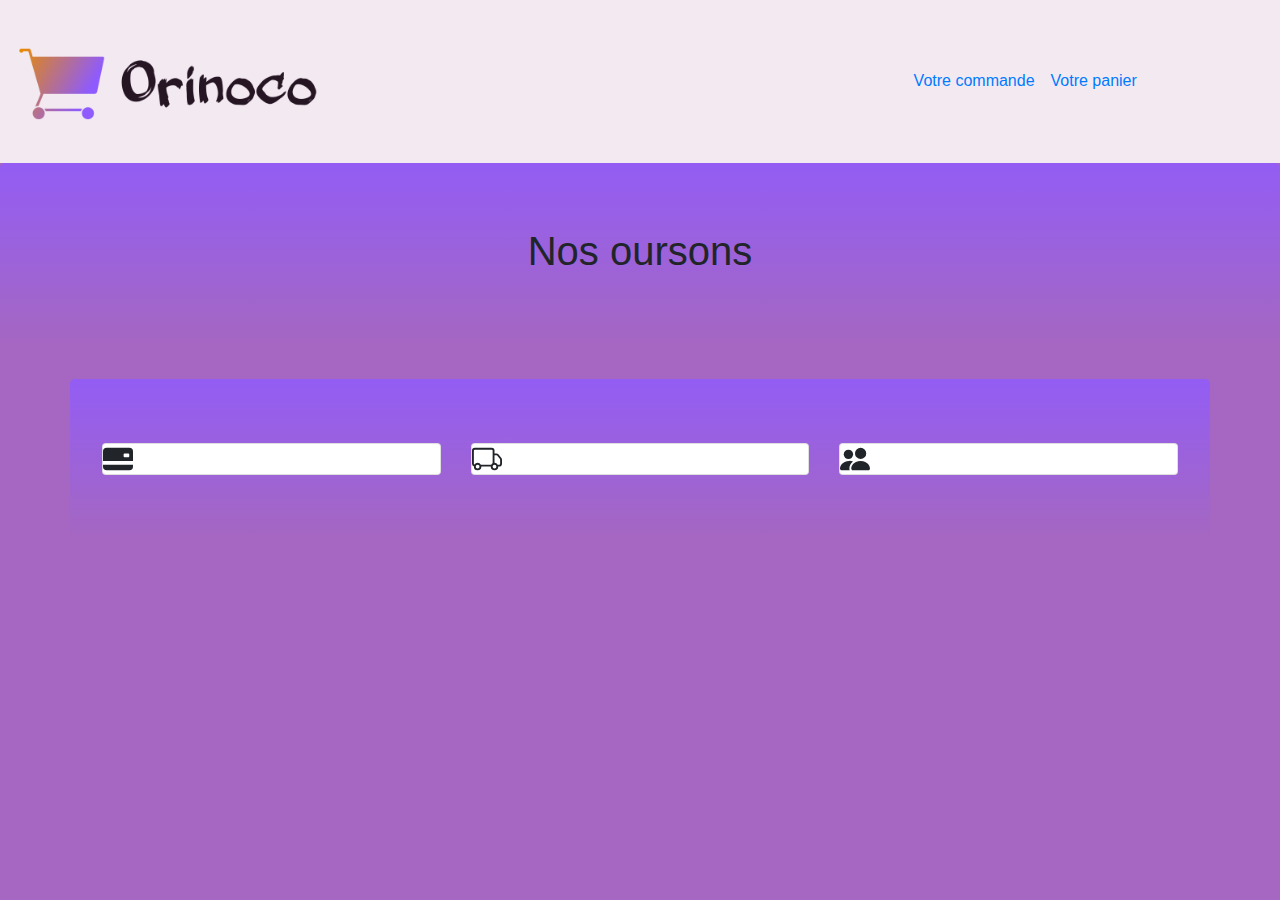
==== index.html @ bf418239 "utilisation d'un tableau pour le panier" ====
<!DOCTYPE html>
<html lang="fr">
<head>
    <meta charset="UTF-8"/>
    <meta http-equiv="X-UA-Compatible" content="IE=edge"/>
    <meta name="viewport" content="width=device-width, initial-scale=1.0"/>

    
    <link rel="stylesheet" href="https://stackpath.bootstrapcdn.com/bootstrap/4.5.2/css/bootstrap.min.css" integrity="sha384-JcKb8q3iqJ61gNV9KGb8thSsNjpSL0n8PARn9HuZOnIxN0hoP+VmmDGMN5t9UJ0Z" crossorigin="anonymous">
    <link rel="stylesheet" type="text/css" href="style.css"/>

    <title>Orinoco</title>
</head>
<body>
    
    <header>
        <nav class="navbar navbar-expand-md">
            <a class="navbar-brand" href="index.html"><img src="img/logo.png" alt="logo de Orinoco" id="logo"/></a>
            <button class="navbar-toggler" type="button" data-toggle="collapse" data-target="#navbarContent">
                <span class="navbar-toggler-icon"></span>
            </button>
            <div id="navbarContent" class="collapse navbar-collapse">
                <ul class="navbar-nav">
                    <li class="nav-item active">
                    <a class="nav-link" href="commande.html">Votre commande</a>
                    </li>
                    <li class="nav-item">
                    <a class="nav-link" href="panier.html">Votre panier</a>
                    </li>
                </ul>
            </div>
        </nav>
    </header>

    <main>
        <section>
            <div class="jumbotron">
                <h1>Nos oursons</h1>
            </div>
            <div class="container" id="container">
            </div>
        </section>
    </main>

    <footer class="container jumbotron">
        <div class="row">
            <div class="col-sm-4">
                <div class="card">
                    <svg class="card-img-left" xmlns="http://www.w3.org/2000/svg" width="30" height="30" fill="currentColor" class="bi bi-credit-card-2-back-fill" viewBox="0 0 16 16">
                        <path d="M0 4a2 2 0 0 1 2-2h12a2 2 0 0 1 2 2v5H0V4zm11.5 1a.5.5 0 0 0-.5.5v1a.5.5 0 0 0 .5.5h2a.5.5 0 0 0 .5-.5v-1a.5.5 0 0 0-.5-.5h-2zM0 11v1a2 2 0 0 0 2 2h12a2 2 0 0 0 2-2v-1H0z"/>
                    </svg>
                </div>
            </div>
            <div class="col-sm-4">
                <div class="card">
                    <svg class="card-img-left" xmlns="http://www.w3.org/2000/svg" width="30" height="30" fill="currentColor" class="bi bi-truck" viewBox="0 0 16 16">
                        <path d="M0 3.5A1.5 1.5 0 0 1 1.5 2h9A1.5 1.5 0 0 1 12 3.5V5h1.02a1.5 1.5 0 0 1 1.17.563l1.481 1.85a1.5 1.5 0 0 1 .329.938V10.5a1.5 1.5 0 0 1-1.5 1.5H14a2 2 0 1 1-4 0H5a2 2 0 1 1-3.998-.085A1.5 1.5 0 0 1 0 10.5v-7zm1.294 7.456A1.999 1.999 0 0 1 4.732 11h5.536a2.01 2.01 0 0 1 .732-.732V3.5a.5.5 0 0 0-.5-.5h-9a.5.5 0 0 0-.5.5v7a.5.5 0 0 0 .294.456zM12 10a2 2 0 0 1 1.732 1h.768a.5.5 0 0 0 .5-.5V8.35a.5.5 0 0 0-.11-.312l-1.48-1.85A.5.5 0 0 0 13.02 6H12v4zm-9 1a1 1 0 1 0 0 2 1 1 0 0 0 0-2zm9 0a1 1 0 1 0 0 2 1 1 0 0 0 0-2z"/>
                    </svg>
                </div>
            </div>
            <div class="col-sm-4">
                <div class="card">
                <svg class="card-img-left" xmlns="http://www.w3.org/2000/svg" width="30" height="30" fill="currentColor" class="bi bi-people-fill" viewBox="0 0 16 16">
                    <path d="M7 14s-1 0-1-1 1-4 5-4 5 3 5 4-1 1-1 1H7zm4-6a3 3 0 1 0 0-6 3 3 0 0 0 0 6z"/>
                    <path fill-rule="evenodd" d="M5.216 14A2.238 2.238 0 0 1 5 13c0-1.355.68-2.75 1.936-3.72A6.325 6.325 0 0 0 5 9c-4 0-5 3-5 4s1 1 1 1h4.216z"/>
                    <path d="M4.5 8a2.5 2.5 0 1 0 0-5 2.5 2.5 0 0 0 0 5z"/>
                  </svg>
                </div>
            </div>
        </div>
    </footer>

    <!-- JavaScript -->
    <script type="text/javascript" src="js/app.js"></script>
    <script type="text/javascript" src="js/accueil.js"></script>

    <!-- jQuery, Popper.js et Bootstrap JS -->
    <script src="https://code.jquery.com/jquery-3.4.1.slim.min.js" integrity="sha384-J6qa4849blE2+poT4WnyKhv5vZF5SrPo0iEjwBvKU7imGFAV0wwj1yYfoRSJoZ+n" crossorigin="anonymous"></script>
    <script src="https://cdn.jsdelivr.net/npm/popper.js@1.16.0/dist/umd/popper.min.js" integrity="sha384-Q6E9RHvbIyZFJoft+2mJbHaEWldlvI9IOYy5n3zV9zzTtmI3UksdQRVvoxMfooAo" crossorigin="anonymous"></script>
    <script src="https://stackpath.bootstrapcdn.com/bootstrap/4.4.1/js/bootstrap.min.js" integrity="sha384-wfSDF2E50Y2D1uUdj0O3uMBJnjuUD4Ih7YwaYd1iqfktj0Uod8GCExl3Og8ifwB6" crossorigin="anonymous"></script>
</body>
</html>
---- style.css ----
body{
    background-color: #a567c1;
}

header{
    background-color: #f3e9f1;
}

#logo{
    width: 35%;
}

.navbar-brand{
    width: 70%;
}

h1{
    text-align: center;
}

.navbar-toggler{
    background-color: blue;
}

.jumbotron{
    background: linear-gradient(to bottom, #935df4, #a567c1);
}

img{
    width: 400px;
}

.lignePanier-img{
    width: 100px;
}

@media screen and (min-width: 1200px) {
    .carteAccueil{
        height: 360px;
    }
}

@media screen and (min-width: 992px){
    .carteProduit{
        width: 600px;
        margin: auto;
    }
}

@media screen and (min-width: 992px) and (max-width: 1200px) {
    .carteAccueil{
        height: 330px;
    }
}

@media screen and (min-width: 768px) and (max-width: 991px) {
    .carteAccueil{
        height: 270px;
    }
}

.carteAccueil{
    background-color: #f3e9f1;
    color: #a567c1;
    border-radius: 15%;
    overflow: hidden;
}

.carteAccueil-img{
    height: 82%;
}

.carteAccueil-ref{
    display: flex;
    justify-content: space-around;
    text-decoration: none;
}

.carteProduit-ref{
    background-color: #f3e9f1;
}

.carteproduit-ref_colorPrix{
    display: flex;
    justify-content: space-between;
    margin-top: 20px;
}

.btn{
    display: block;
    margin: auto;
    margin-top: 15px;
    margin-bottom: 15px;
}
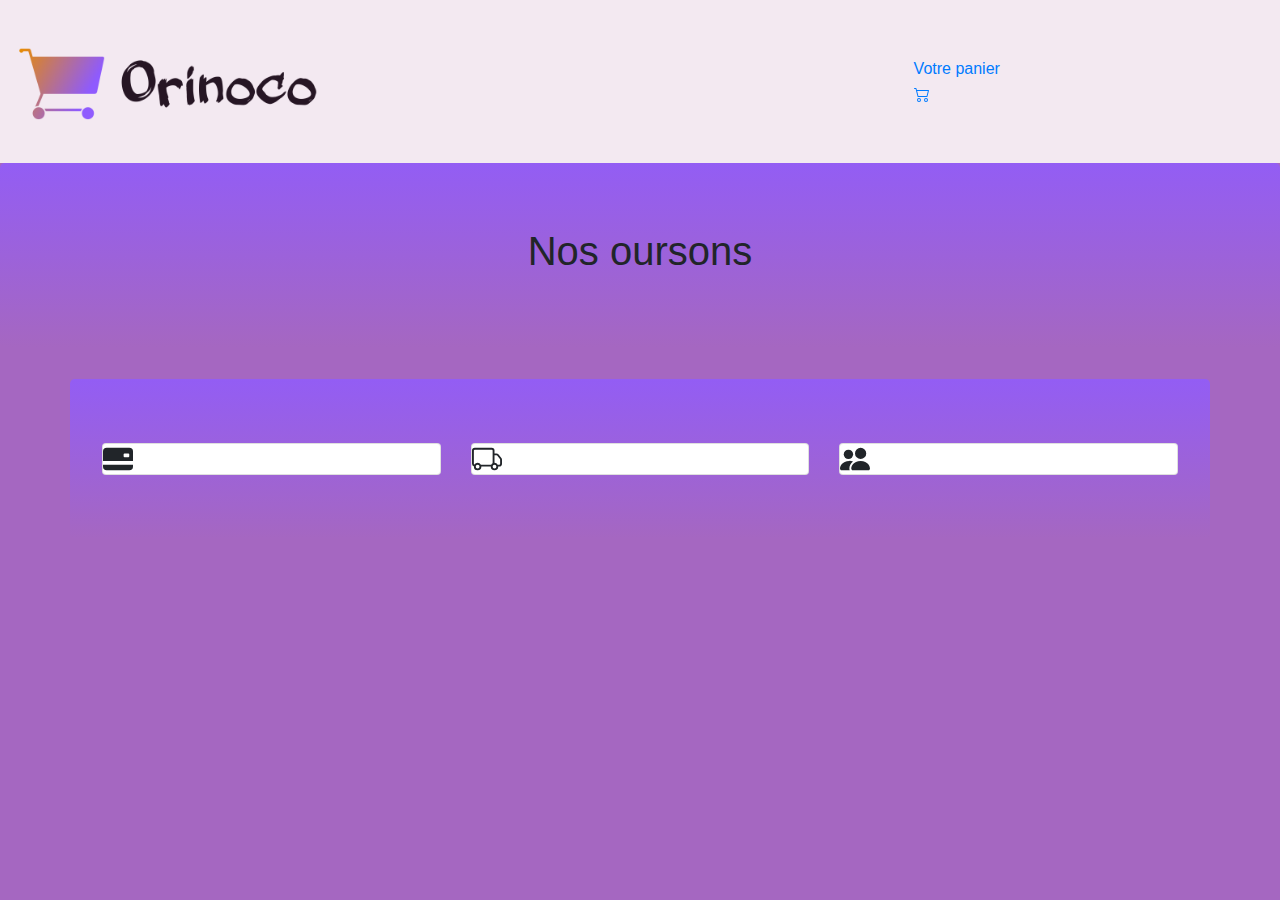
==== commit a36d69db: "Début du formulaire d'achat" ====
--- a/index.html
+++ b/index.html
@@ -21,11 +21,15 @@
             </button>
             <div id="navbarContent" class="collapse navbar-collapse">
                 <ul class="navbar-nav">
-                    <li class="nav-item active">
-                    <a class="nav-link" href="commande.html">Votre commande</a>
-                    </li>
                     <li class="nav-item">
-                    <a class="nav-link" href="panier.html">Votre panier</a>
+                    <a class="nav-link" href="panier.html">Votre panier
+                        <div>
+                            <svg xmlns="http://www.w3.org/2000/svg" width="16" height="16" fill="currentColor" class="bi bi-cart2" viewBox="0 0 16 16">
+                                <path d="M0 2.5A.5.5 0 0 1 .5 2H2a.5.5 0 0 1 .485.379L2.89 4H14.5a.5.5 0 0 1 .485.621l-1.5 6A.5.5 0 0 1 13 11H4a.5.5 0 0 1-.485-.379L1.61 3H.5a.5.5 0 0 1-.5-.5zM3.14 5l1.25 5h8.22l1.25-5H3.14zM5 13a1 1 0 1 0 0 2 1 1 0 0 0 0-2zm-2 1a2 2 0 1 1 4 0 2 2 0 0 1-4 0zm9-1a1 1 0 1 0 0 2 1 1 0 0 0 0-2zm-2 1a2 2 0 1 1 4 0 2 2 0 0 1-4 0z"/>
+                            </svg>
+                            <span id="quantitePanier"></span>
+                        </div>
+                    </a>
                     </li>
                 </ul>
             </div>
--- a/style.css
+++ b/style.css
@@ -14,8 +14,13 @@
     width: 70%;
 }
 
-h1{
+h1, h2{
     text-align: center;
+}
+
+h2{
+    margin-top: 65px;
+    margin-bottom: 65px;
 }
 
 .navbar-toggler{
@@ -31,7 +36,7 @@
 }
 
 .lignePanier-img{
-    width: 100px;
+    width: 150px;
 }
 
 @media screen and (min-width: 1200px) {
@@ -56,6 +61,12 @@
 @media screen and (min-width: 768px) and (max-width: 991px) {
     .carteAccueil{
         height: 270px;
+    }
+}
+
+@media screen and (max-width: 768px){
+    .lignePanier-img{
+        width: 100px;
     }
 }
 
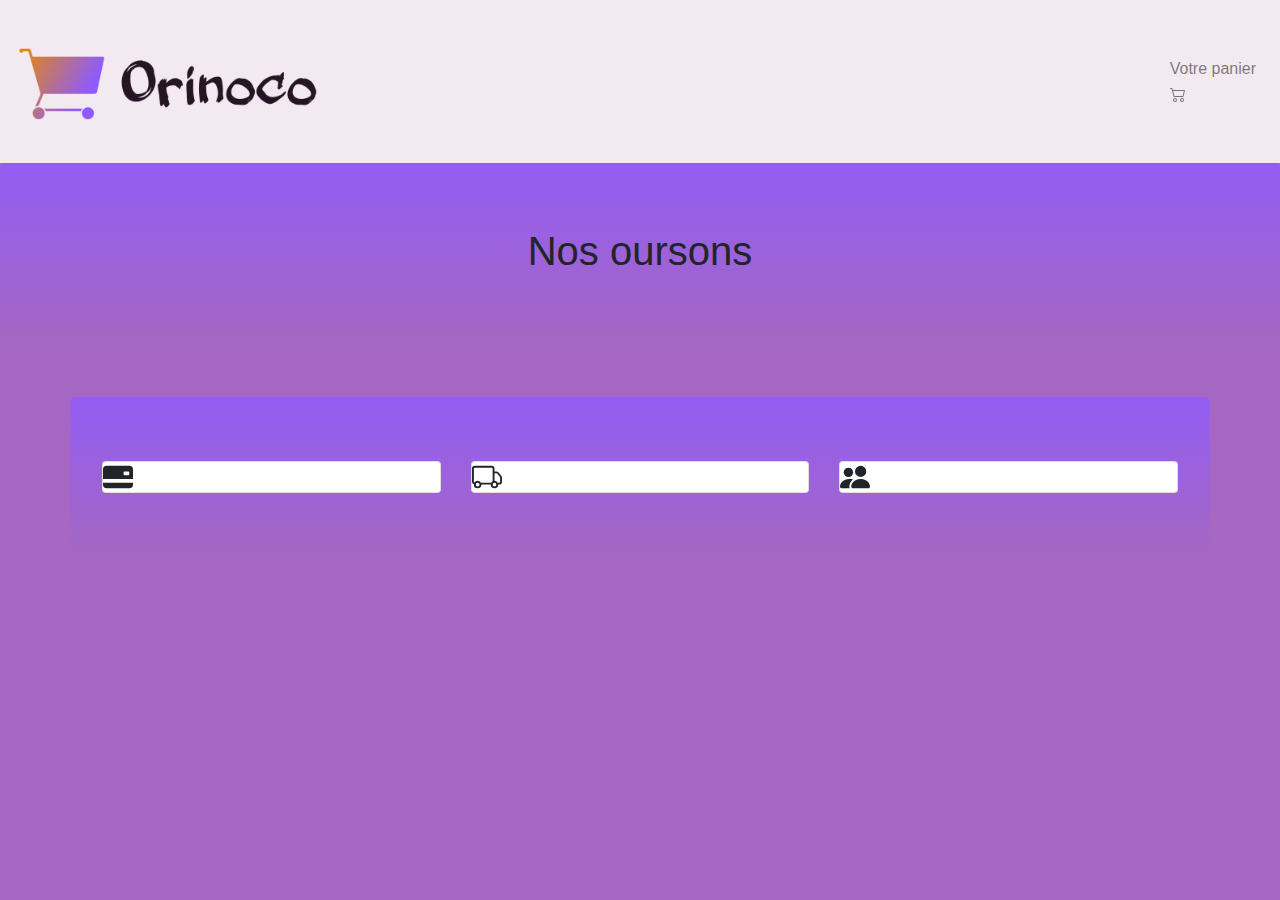
==== commit c7476a0e: "ajout de la quantité au produit + formulaire" ====
--- a/index.html
+++ b/index.html
@@ -14,13 +14,13 @@
 <body>
     
     <header>
-        <nav class="navbar navbar-expand-md">
+        <nav class="navbar navbar-expand-md navbar-light">
             <a class="navbar-brand" href="index.html"><img src="img/logo.png" alt="logo de Orinoco" id="logo"/></a>
-            <button class="navbar-toggler" type="button" data-toggle="collapse" data-target="#navbarContent">
+            <button class="navbar-toggler" type="button" data-toggle="collapse" data-target="#navbarSupportedContent" aria-controls="navbarSupportedContent" aria-expanded="false" aria-label="Toggle navigation">
                 <span class="navbar-toggler-icon"></span>
             </button>
-            <div id="navbarContent" class="collapse navbar-collapse">
-                <ul class="navbar-nav">
+            <div id="navbarSupportedContent" class="collapse navbar-collapse">
+                <ul class="navbar-nav ml-auto">
                     <li class="nav-item">
                     <a class="nav-link" href="panier.html">Votre panier
                         <div>
--- a/style.css
+++ b/style.css
@@ -4,6 +4,10 @@
 
 header{
     background-color: #f3e9f1;
+}
+
+footer{
+    margin-top: 50px;
 }
 
 #logo{
@@ -21,10 +25,6 @@
 h2{
     margin-top: 65px;
     margin-bottom: 65px;
-}
-
-.navbar-toggler{
-    background-color: blue;
 }
 
 .jumbotron{
@@ -68,6 +68,13 @@
     .lignePanier-img{
         width: 100px;
     }
+    
+    .carteproduit-ref_choixPrix{
+        display: flex;
+        flex-direction: column;
+        justify-content: space-around;
+        margin-top: 20px;
+    }
 }
 
 .carteAccueil{
@@ -91,9 +98,9 @@
     background-color: #f3e9f1;
 }
 
-.carteproduit-ref_colorPrix{
+.carteproduit-ref_choixPrix{
     display: flex;
-    justify-content: space-between;
+    justify-content: space-around;
     margin-top: 20px;
 }
 
@@ -103,3 +110,7 @@
     margin-top: 15px;
     margin-bottom: 15px;
 }
+
+.quantite{
+    width: 50px;
+}
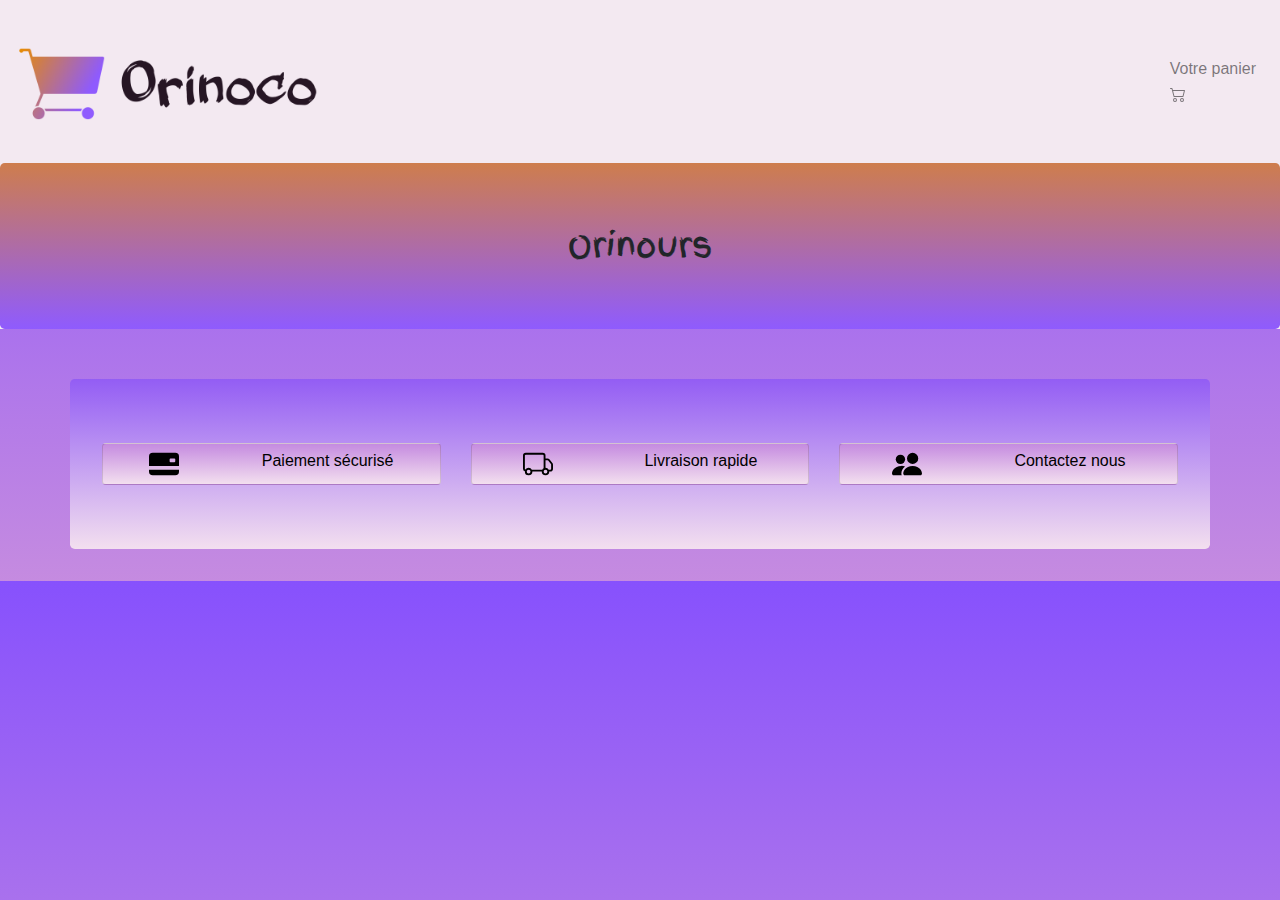
==== commit e6cf5ac8: "rectification de la nav-bar pour bootstrap 5" ====
--- a/index.html
+++ b/index.html
@@ -8,6 +8,7 @@
     
     <link rel="stylesheet" href="https://stackpath.bootstrapcdn.com/bootstrap/4.5.2/css/bootstrap.min.css" integrity="sha384-JcKb8q3iqJ61gNV9KGb8thSsNjpSL0n8PARn9HuZOnIxN0hoP+VmmDGMN5t9UJ0Z" crossorigin="anonymous">
     <link rel="stylesheet" type="text/css" href="style.css"/>
+    <link href="https://fonts.googleapis.com/css2?family=Finger+Paint&display=swap" rel="stylesheet">
 
     <title>Orinoco</title>
 </head>
@@ -16,7 +17,7 @@
     <header>
         <nav class="navbar navbar-expand-md navbar-light">
             <a class="navbar-brand" href="index.html"><img src="img/logo.png" alt="logo de Orinoco" id="logo"/></a>
-            <button class="navbar-toggler" type="button" data-toggle="collapse" data-target="#navbarSupportedContent" aria-controls="navbarSupportedContent" aria-expanded="false" aria-label="Toggle navigation">
+            <button class="navbar-toggler" type="button" data-bs-toggle="collapse" data-bs-target="#navbarSupportedContent" aria-controls="navbarSupportedContent" aria-expanded="false" aria-label="Toggle navigation">
                 <span class="navbar-toggler-icon"></span>
             </button>
             <div id="navbarSupportedContent" class="collapse navbar-collapse">
@@ -34,13 +35,11 @@
                 </ul>
             </div>
         </nav>
+        <h1 class=" jumbotron orinours">Orinours</h1>
     </header>
 
     <main>
         <section>
-            <div class="jumbotron">
-                <h1>Nos oursons</h1>
-            </div>
             <div class="container" id="container">
             </div>
         </section>
@@ -49,27 +48,30 @@
     <footer class="container jumbotron">
         <div class="row">
             <div class="col-sm-4">
-                <div class="card">
+                <div class="card carte-footer">
                     <svg class="card-img-left" xmlns="http://www.w3.org/2000/svg" width="30" height="30" fill="currentColor" class="bi bi-credit-card-2-back-fill" viewBox="0 0 16 16">
                         <path d="M0 4a2 2 0 0 1 2-2h12a2 2 0 0 1 2 2v5H0V4zm11.5 1a.5.5 0 0 0-.5.5v1a.5.5 0 0 0 .5.5h2a.5.5 0 0 0 .5-.5v-1a.5.5 0 0 0-.5-.5h-2zM0 11v1a2 2 0 0 0 2 2h12a2 2 0 0 0 2-2v-1H0z"/>
                     </svg>
+                    Paiement sécurisé
                 </div>
             </div>
             <div class="col-sm-4">
-                <div class="card">
+                <div class="card carte-footer">
                     <svg class="card-img-left" xmlns="http://www.w3.org/2000/svg" width="30" height="30" fill="currentColor" class="bi bi-truck" viewBox="0 0 16 16">
                         <path d="M0 3.5A1.5 1.5 0 0 1 1.5 2h9A1.5 1.5 0 0 1 12 3.5V5h1.02a1.5 1.5 0 0 1 1.17.563l1.481 1.85a1.5 1.5 0 0 1 .329.938V10.5a1.5 1.5 0 0 1-1.5 1.5H14a2 2 0 1 1-4 0H5a2 2 0 1 1-3.998-.085A1.5 1.5 0 0 1 0 10.5v-7zm1.294 7.456A1.999 1.999 0 0 1 4.732 11h5.536a2.01 2.01 0 0 1 .732-.732V3.5a.5.5 0 0 0-.5-.5h-9a.5.5 0 0 0-.5.5v7a.5.5 0 0 0 .294.456zM12 10a2 2 0 0 1 1.732 1h.768a.5.5 0 0 0 .5-.5V8.35a.5.5 0 0 0-.11-.312l-1.48-1.85A.5.5 0 0 0 13.02 6H12v4zm-9 1a1 1 0 1 0 0 2 1 1 0 0 0 0-2zm9 0a1 1 0 1 0 0 2 1 1 0 0 0 0-2z"/>
                     </svg>
+                    Livraison rapide
                 </div>
             </div>
             <div class="col-sm-4">
-                <div class="card">
+                <a class="card carte-footer" href="contact@orinoco.fr">
                 <svg class="card-img-left" xmlns="http://www.w3.org/2000/svg" width="30" height="30" fill="currentColor" class="bi bi-people-fill" viewBox="0 0 16 16">
                     <path d="M7 14s-1 0-1-1 1-4 5-4 5 3 5 4-1 1-1 1H7zm4-6a3 3 0 1 0 0-6 3 3 0 0 0 0 6z"/>
                     <path fill-rule="evenodd" d="M5.216 14A2.238 2.238 0 0 1 5 13c0-1.355.68-2.75 1.936-3.72A6.325 6.325 0 0 0 5 9c-4 0-5 3-5 4s1 1 1 1h4.216z"/>
                     <path d="M4.5 8a2.5 2.5 0 1 0 0-5 2.5 2.5 0 0 0 0 5z"/>
                   </svg>
-                </div>
+                  Contactez nous
+                </a>
             </div>
         </div>
     </footer>
@@ -79,9 +81,10 @@
     <script type="text/javascript" src="js/accueil.js"></script>
 
     <!-- jQuery, Popper.js et Bootstrap JS -->
-    <script src="https://code.jquery.com/jquery-3.4.1.slim.min.js" integrity="sha384-J6qa4849blE2+poT4WnyKhv5vZF5SrPo0iEjwBvKU7imGFAV0wwj1yYfoRSJoZ+n" crossorigin="anonymous"></script>
+    <!-- <script src="https://code.jquery.com/jquery-3.4.1.slim.min.js" integrity="sha384-J6qa4849blE2+poT4WnyKhv5vZF5SrPo0iEjwBvKU7imGFAV0wwj1yYfoRSJoZ+n" crossorigin="anonymous"></script>
     <script src="https://cdn.jsdelivr.net/npm/popper.js@1.16.0/dist/umd/popper.min.js" integrity="sha384-Q6E9RHvbIyZFJoft+2mJbHaEWldlvI9IOYy5n3zV9zzTtmI3UksdQRVvoxMfooAo" crossorigin="anonymous"></script>
-    <script src="https://stackpath.bootstrapcdn.com/bootstrap/4.4.1/js/bootstrap.min.js" integrity="sha384-wfSDF2E50Y2D1uUdj0O3uMBJnjuUD4Ih7YwaYd1iqfktj0Uod8GCExl3Og8ifwB6" crossorigin="anonymous"></script>
+    <script src="https://stackpath.bootstrapcdn.com/bootstrap/4.4.1/js/bootstrap.min.js" integrity="sha384-wfSDF2E50Y2D1uUdj0O3uMBJnjuUD4Ih7YwaYd1iqfktj0Uod8GCExl3Og8ifwB6" crossorigin="anonymous"></script> -->
+    <script src="https://cdn.jsdelivr.net/npm/bootstrap@5.0.0-beta3/dist/js/bootstrap.bundle.min.js" integrity="sha384-JEW9xMcG8R+pH31jmWH6WWP0WintQrMb4s7ZOdauHnUtxwoG2vI5DkLtS3qm9Ekf" crossorigin="anonymous"></script>
 </body>
 </html>
 
--- a/style.css
+++ b/style.css
@@ -1,5 +1,5 @@
 body{
-    background-color: #a567c1;
+    background: linear-gradient(to bottom, #8751fd, #c58be0);
 }
 
 header{
@@ -8,6 +8,22 @@
 
 footer{
     margin-top: 50px;
+    background: linear-gradient(to top, #f3dfef, #935df4);
+}
+.carte-footer{
+    flex-direction: row;
+    justify-content: space-around;
+    color: black;
+    padding: 5px;
+    background: linear-gradient(to top, #f3dfef, #c58be0);
+}
+
+.orinours{
+    font-family: 'Finger Paint', cursive;
+    margin-bottom: 0;
+    text-align: center;
+    font-size: xx-large;
+    background: linear-gradient(to bottom, #ce7d4d, #8f5bfe);
 }
 
 #logo{
@@ -27,9 +43,9 @@
     margin-bottom: 65px;
 }
 
-.jumbotron{
-    background: linear-gradient(to bottom, #935df4, #a567c1);
-}
+/* .jumbotron{
+    background: linear-gradient(to top, #f3dfef, #935df4);
+} */
 
 img{
     width: 400px;
@@ -75,6 +91,11 @@
         justify-content: space-around;
         margin-top: 20px;
     }
+
+    .carte-footer{
+        flex-direction: column;
+        justify-content: space-around;
+    }
 }
 
 .carteAccueil{
@@ -100,6 +121,7 @@
 
 .carteproduit-ref_choixPrix{
     display: flex;
+    flex-direction: column;
     justify-content: space-around;
     margin-top: 20px;
 }
@@ -112,5 +134,15 @@
 }
 
 .quantite{
-    width: 50px;
+    width: 60px;
 }
+
+.prix{
+    align-self: flex-end;
+    font-size: larger;
+}
+.confirmation{
+    font-size: x-large;
+    text-align: center;
+    margin-top: 30px;
+}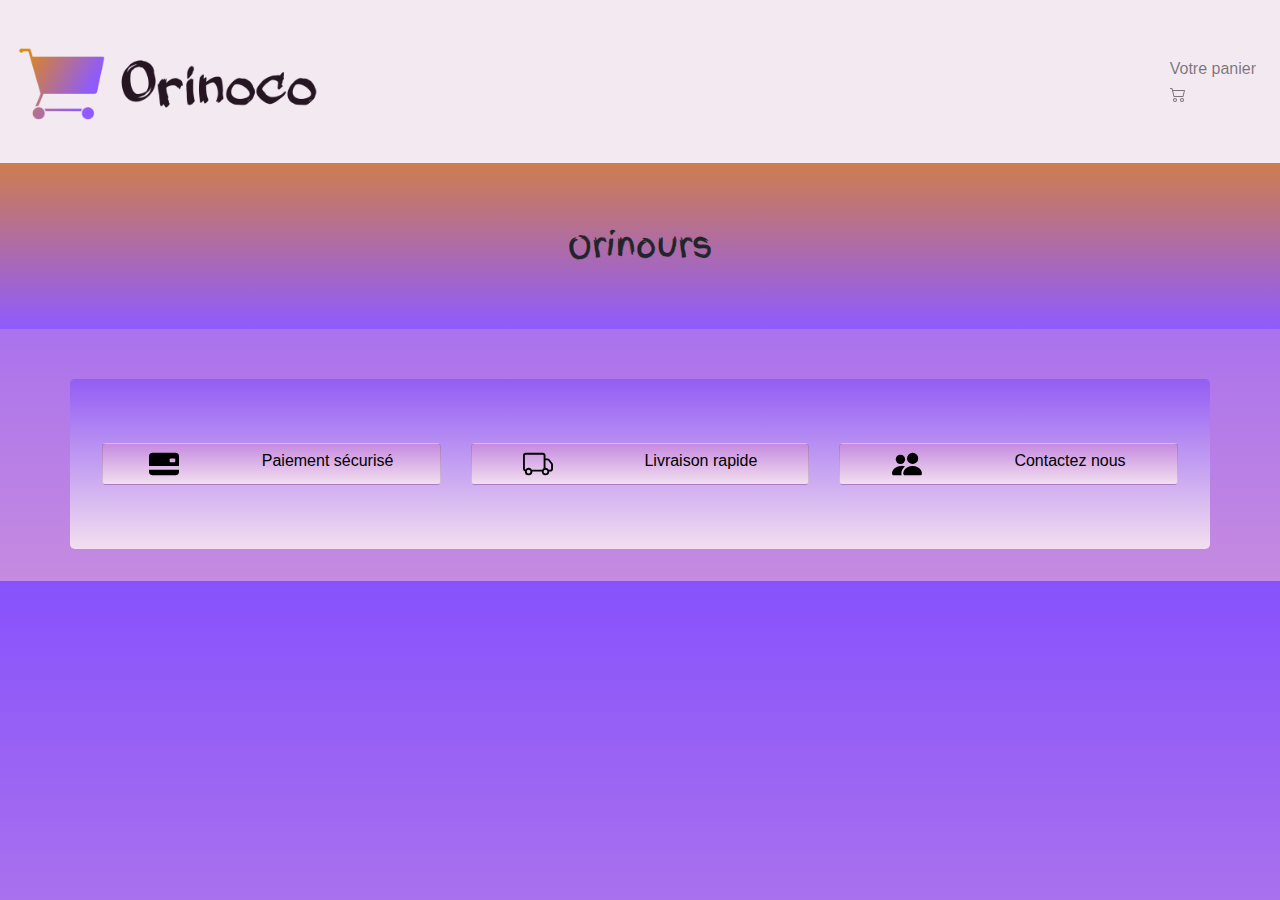
==== commit ec66e127: "Bootstrap 4 et changement d'url pour l'API" ====
--- a/index.html
+++ b/index.html
@@ -17,7 +17,7 @@
     <header>
         <nav class="navbar navbar-expand-md navbar-light">
             <a class="navbar-brand" href="index.html"><img src="img/logo.png" alt="logo de Orinoco" id="logo"/></a>
-            <button class="navbar-toggler" type="button" data-bs-toggle="collapse" data-bs-target="#navbarSupportedContent" aria-controls="navbarSupportedContent" aria-expanded="false" aria-label="Toggle navigation">
+            <button class="navbar-toggler" type="button" data-toggle="collapse" data-target="#navbarSupportedContent" aria-controls="navbarSupportedContent" aria-expanded="false" aria-label="Toggle navigation">
                 <span class="navbar-toggler-icon"></span>
             </button>
             <div id="navbarSupportedContent" class="collapse navbar-collapse">
@@ -81,10 +81,9 @@
     <script type="text/javascript" src="js/accueil.js"></script>
 
     <!-- jQuery, Popper.js et Bootstrap JS -->
-    <!-- <script src="https://code.jquery.com/jquery-3.4.1.slim.min.js" integrity="sha384-J6qa4849blE2+poT4WnyKhv5vZF5SrPo0iEjwBvKU7imGFAV0wwj1yYfoRSJoZ+n" crossorigin="anonymous"></script>
+    <script src="https://code.jquery.com/jquery-3.4.1.slim.min.js" integrity="sha384-J6qa4849blE2+poT4WnyKhv5vZF5SrPo0iEjwBvKU7imGFAV0wwj1yYfoRSJoZ+n" crossorigin="anonymous"></script>
     <script src="https://cdn.jsdelivr.net/npm/popper.js@1.16.0/dist/umd/popper.min.js" integrity="sha384-Q6E9RHvbIyZFJoft+2mJbHaEWldlvI9IOYy5n3zV9zzTtmI3UksdQRVvoxMfooAo" crossorigin="anonymous"></script>
-    <script src="https://stackpath.bootstrapcdn.com/bootstrap/4.4.1/js/bootstrap.min.js" integrity="sha384-wfSDF2E50Y2D1uUdj0O3uMBJnjuUD4Ih7YwaYd1iqfktj0Uod8GCExl3Og8ifwB6" crossorigin="anonymous"></script> -->
-    <script src="https://cdn.jsdelivr.net/npm/bootstrap@5.0.0-beta3/dist/js/bootstrap.bundle.min.js" integrity="sha384-JEW9xMcG8R+pH31jmWH6WWP0WintQrMb4s7ZOdauHnUtxwoG2vI5DkLtS3qm9Ekf" crossorigin="anonymous"></script>
+    <script src="https://stackpath.bootstrapcdn.com/bootstrap/4.4.1/js/bootstrap.min.js" integrity="sha384-wfSDF2E50Y2D1uUdj0O3uMBJnjuUD4Ih7YwaYd1iqfktj0Uod8GCExl3Og8ifwB6" crossorigin="anonymous"></script>
 </body>
 </html>
 
--- a/style.css
+++ b/style.css
@@ -24,6 +24,7 @@
     text-align: center;
     font-size: xx-large;
     background: linear-gradient(to bottom, #ce7d4d, #8f5bfe);
+    border-radius: 0;
 }
 
 #logo{
@@ -43,59 +44,12 @@
     margin-bottom: 65px;
 }
 
-/* .jumbotron{
-    background: linear-gradient(to top, #f3dfef, #935df4);
-} */
-
 img{
     width: 400px;
 }
 
 .lignePanier-img{
     width: 150px;
-}
-
-@media screen and (min-width: 1200px) {
-    .carteAccueil{
-        height: 360px;
-    }
-}
-
-@media screen and (min-width: 992px){
-    .carteProduit{
-        width: 600px;
-        margin: auto;
-    }
-}
-
-@media screen and (min-width: 992px) and (max-width: 1200px) {
-    .carteAccueil{
-        height: 330px;
-    }
-}
-
-@media screen and (min-width: 768px) and (max-width: 991px) {
-    .carteAccueil{
-        height: 270px;
-    }
-}
-
-@media screen and (max-width: 768px){
-    .lignePanier-img{
-        width: 100px;
-    }
-    
-    .carteproduit-ref_choixPrix{
-        display: flex;
-        flex-direction: column;
-        justify-content: space-around;
-        margin-top: 20px;
-    }
-
-    .carte-footer{
-        flex-direction: column;
-        justify-content: space-around;
-    }
 }
 
 .carteAccueil{
@@ -145,4 +99,47 @@
     font-size: x-large;
     text-align: center;
     margin-top: 30px;
-}+}
+
+@media screen and (min-width: 1200px) {
+    .carteAccueil{
+        height: 360px;
+    }
+}
+
+@media screen and (min-width: 992px){
+    .carteProduit{
+        width: 600px;
+        margin: auto;
+    }
+}
+
+@media screen and (min-width: 992px) and (max-width: 1200px) {
+    .carteAccueil{
+        height: 330px;
+    }
+}
+
+@media screen and (min-width: 768px) and (max-width: 991px) {
+    .carteAccueil{
+        height: 270px;
+    }
+}
+
+@media screen and (max-width: 768px){
+    .lignePanier-img{
+        width: 100px;
+    }
+    
+    .carteproduit-ref_choixPrix{
+        display: flex;
+        flex-direction: column;
+        justify-content: space-around;
+        margin-top: 20px;
+    }
+
+    .carte-footer{
+        flex-direction: column;
+        justify-content: space-around;
+    }
+}
